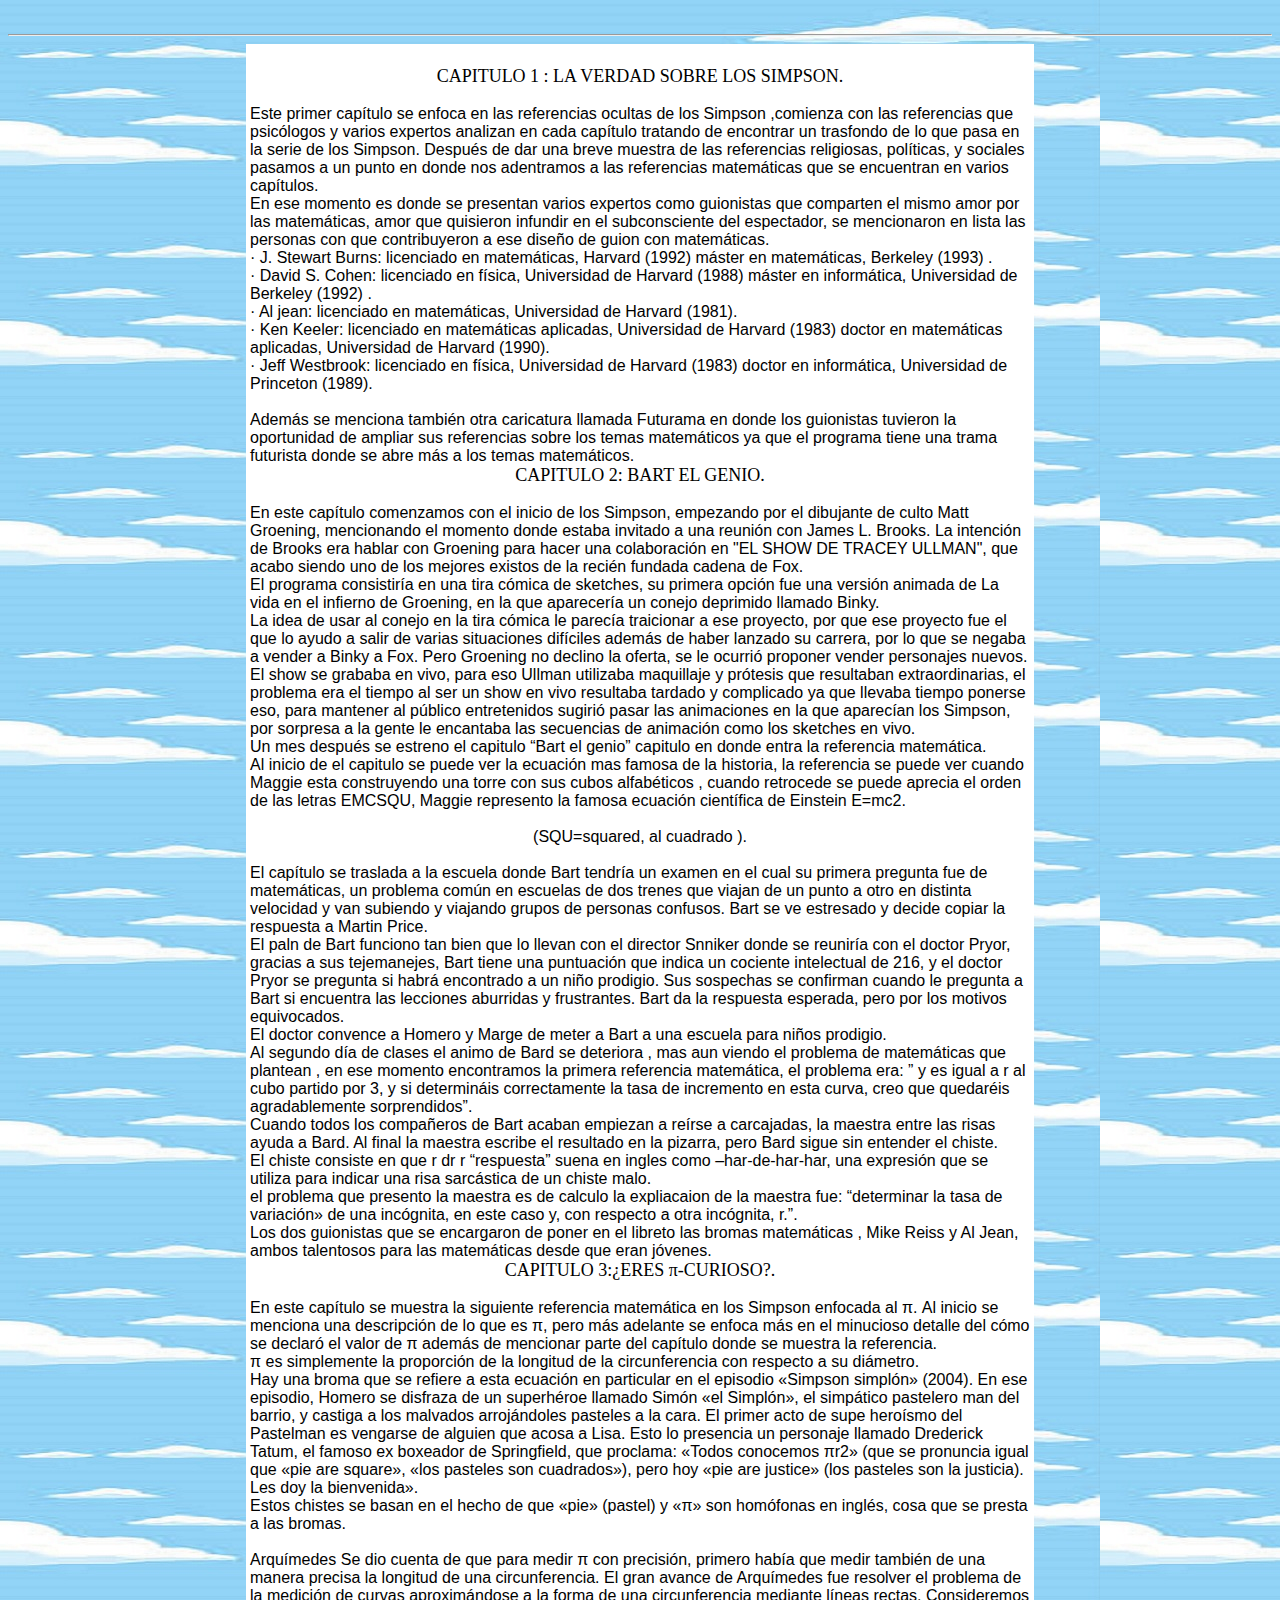
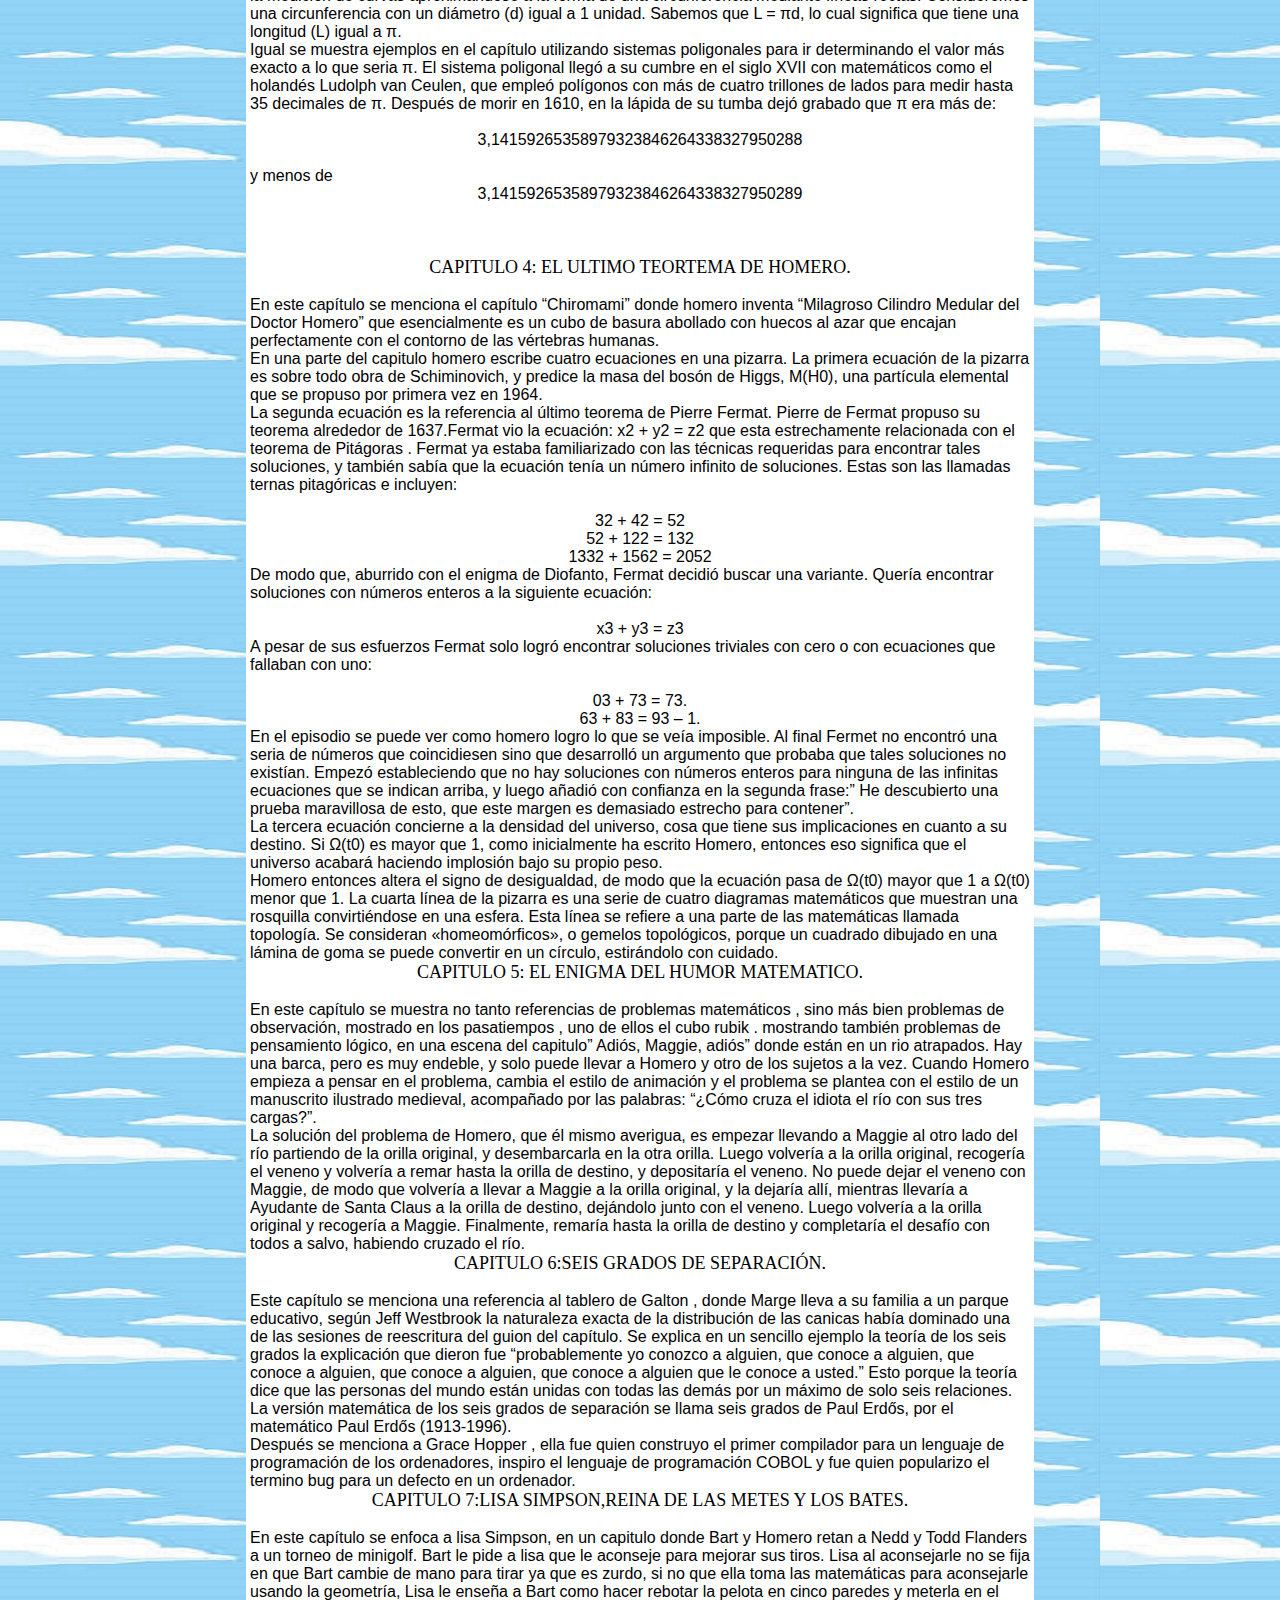
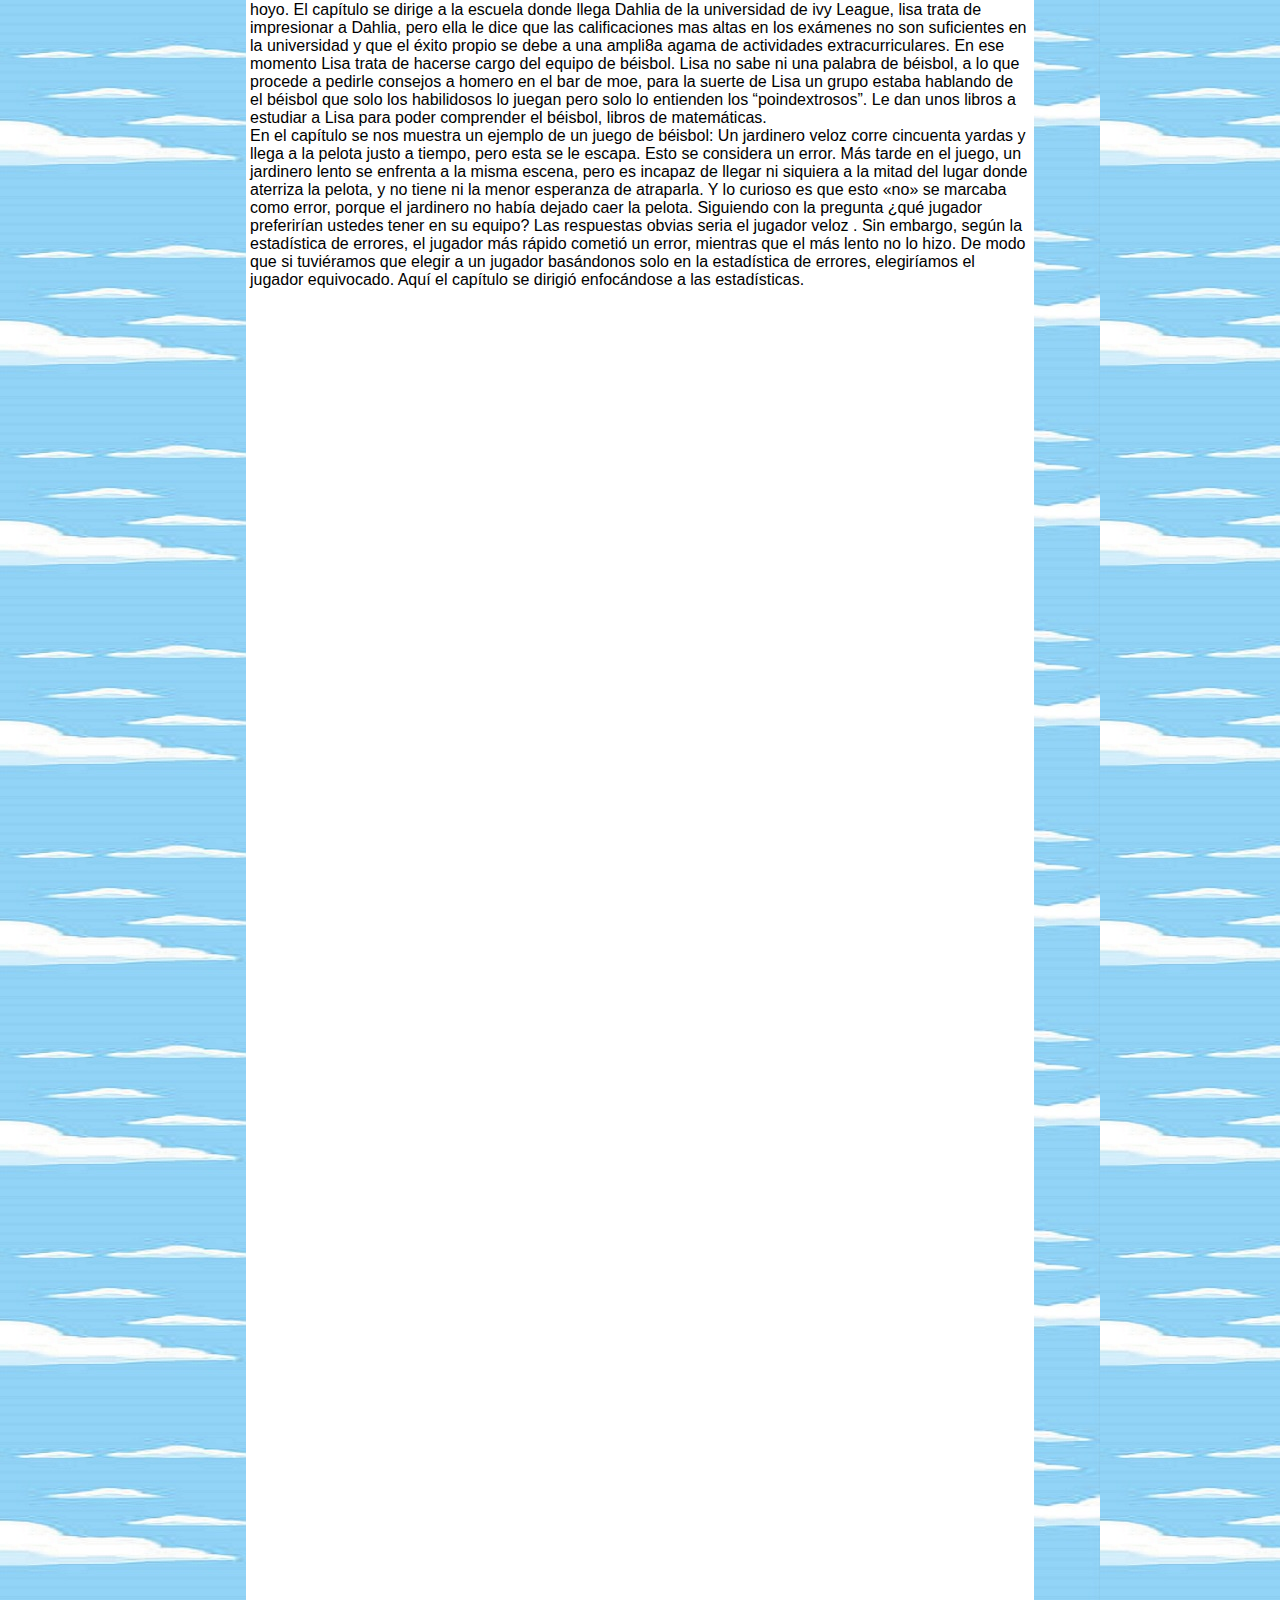
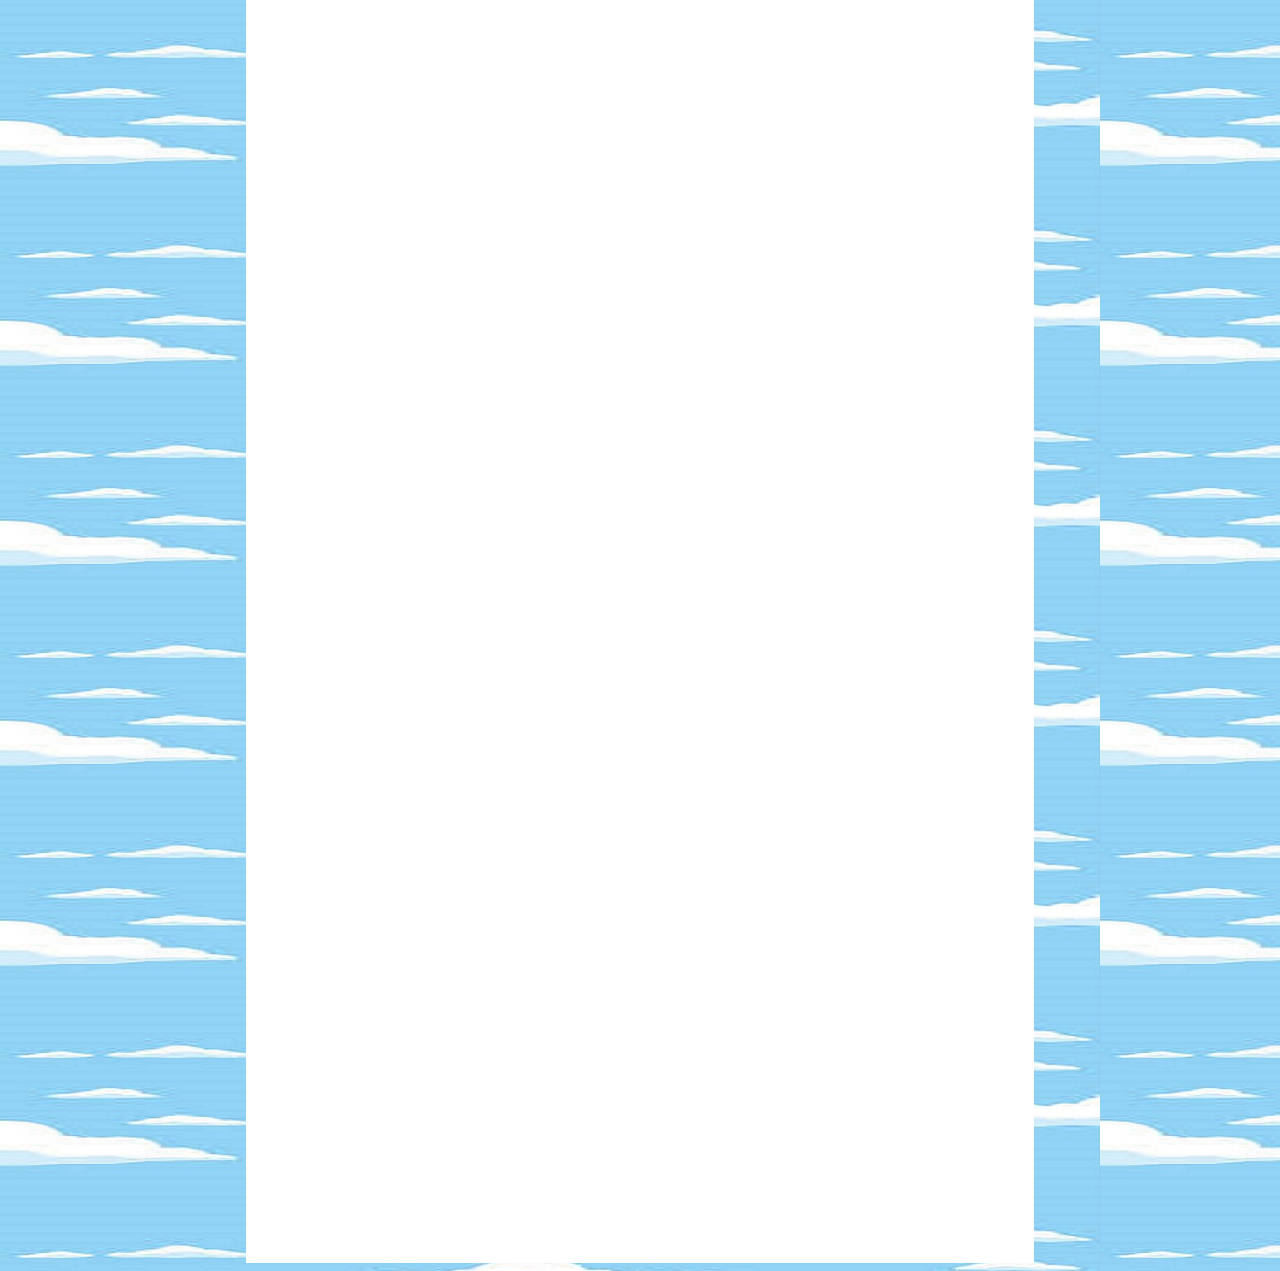
==== resumen.html @ 6ad981d0 "Add files via upload" ====
<html>
<head>
<link rel="stylesheet" type="text/css" href="menuprins.css"/>
</head>
<body background="fondo de los simpson.jpg">



  

<br>
<hr>

<div class="resumen">
    <center>


   
	<br>
	<font face="Arial Black" size="4px">
   CAPITULO  1 :  LA  VERDAD  SOBRE  LOS  SIMPSON.
</font>
</center>
<br>
<font face="Arial" size="3px">
Este primer capítulo se enfoca  en  las  referencias  ocultas  de  los  Simpson ,comienza con las  referencias que psicólogos  y varios expertos analizan en cada capítulo tratando de encontrar un trasfondo de lo que pasa en la serie de los Simpson. Después de dar una breve muestra de las referencias religiosas, políticas, y sociales pasamos a un punto en donde nos adentramos a las referencias matemáticas que se encuentran en varios capítulos.
<br>
En ese momento es donde se presentan varios expertos como guionistas que comparten el mismo amor por las matemáticas, amor que quisieron infundir en el subconsciente del espectador, se mencionaron en lista las personas con que contribuyeron a ese diseño de guion con matemáticas.
<br>
 · J. Stewart Burns: licenciado en matemáticas, Harvard (1992) máster en matemáticas, Berkeley (1993) .
<br>
· David S. Cohen: licenciado en física, Universidad de Harvard (1988) máster en informática, Universidad de Berkeley (1992) .
<br>
· Al jean: licenciado en matemáticas, Universidad de Harvard (1981).

<br>
 · Ken Keeler: licenciado en matemáticas aplicadas, Universidad de Harvard (1983) doctor en matemáticas aplicadas, Universidad de Harvard (1990).<br>
 · Jeff Westbrook: licenciado en física, Universidad de Harvard (1983) doctor en informática, Universidad de Princeton (1989).
<br>
<br>
Además se menciona también otra caricatura  llamada Futurama en donde los guionistas tuvieron la oportunidad de ampliar sus referencias sobre los temas matemáticos ya que el programa tiene una trama futurista donde se abre más a los temas matemáticos.
<br>
	</font>
	<center>
	<font face="Arial Black" size="4px">
 CAPITULO 2: BART EL GENIO.
 </font>
 </center>
 <font face="Arial" size="3px">
<br>
En este capítulo comenzamos con el inicio de los Simpson, empezando por el dibujante de culto Matt Groening, mencionando el momento donde estaba invitado a una reunión con James L. Brooks. La intención  de Brooks era hablar con Groening para hacer una colaboración en "EL SHOW DE TRACEY ULLMAN", que acabo siendo uno de los mejores existos  de la recién fundada cadena de Fox.
<br>
El programa consistiría en una tira cómica de sketches, su primera opción fue una versión animada de La vida en el infierno de Groening, en la que aparecería un conejo deprimido llamado Binky.
<br>
La idea de usar al conejo en la tira cómica le parecía traicionar a ese proyecto, por que ese proyecto fue el que lo ayudo a salir de varias situaciones difíciles además de haber lanzado su carrera, por lo que se negaba a vender  a Binky a Fox. Pero Groening no declino la oferta, se le ocurrió proponer vender personajes nuevos.
<br>
El show se grababa en vivo, para eso Ullman utilizaba maquillaje y prótesis que resultaban extraordinarias, el problema era el tiempo al ser un show en vivo resultaba tardado y complicado  ya que llevaba tiempo ponerse eso, para mantener al público entretenidos sugirió pasar las animaciones en la que aparecían los Simpson, por sorpresa a la gente le encantaba 	las secuencias de animación como los sketches en vivo.
<br>
Un mes después se estreno el capitulo “Bart el genio” capitulo en donde entra la referencia matemática.
<br>
Al inicio de el capitulo se puede ver la ecuación mas famosa de la historia, la referencia se puede ver cuando Maggie esta construyendo una torre con sus cubos alfabéticos , cuando retrocede se puede aprecia el orden de las letras EMCSQU, Maggie represento la famosa ecuación científica de Einstein  E=mc2.
<br>
<br>
<center>
(SQU=squared, al cuadrado ).
</center>
<br>
El capítulo se traslada a la escuela donde Bart tendría un examen en el cual su primera pregunta fue de matemáticas, un problema común en escuelas de dos trenes que viajan de un punto a otro en distinta velocidad y van subiendo y viajando grupos de personas confusos. Bart se ve estresado y decide copiar la respuesta a Martin Price.
<br>
El paln de Bart funciono tan bien que lo llevan con el director Snniker donde se reuniría con el doctor Pryor, gracias a sus tejemanejes, Bart tiene una puntuación que indica un cociente intelectual de 216, y el doctor Pryor se pregunta si habrá encontrado a un niño prodigio. Sus sospechas se confirman cuando le pregunta a Bart si encuentra las lecciones aburridas y frustrantes. Bart da la respuesta esperada, pero por los motivos equivocados.
<br>
El doctor convence a Homero y Marge de meter a Bart a una escuela para niños prodigio.
<br>
Al segundo día de clases el animo de Bard se deteriora , mas aun viendo el problema de matemáticas que plantean , en ese momento encontramos  la primera referencia matemática, el problema era: ” y es igual a r al cubo partido por 3, y si determináis correctamente la tasa de incremento en esta curva, creo que quedaréis agradablemente sorprendidos”.
<br>
Cuando todos los compañeros de Bart acaban empiezan a reírse a carcajadas, la maestra entre las risas ayuda a Bard. Al final la maestra escribe el resultado en la pizarra, pero Bard sigue sin entender el chiste.
<br>
El chiste consiste en que r dr r “respuesta” suena en ingles como –har-de-har-har, una expresión que se utiliza  para indicar una risa sarcástica de un chiste malo.
<br>
el problema que presento la maestra es de calculo la expliacaion de la maestra fue: “determinar la tasa de variación» de una incógnita, en este caso y, con respecto a otra incógnita, r.”.
<br>
Los dos guionistas que se encargaron de poner en el libreto las bromas matemáticas , Mike Reiss y Al Jean, ambos talentosos para las matemáticas desde que eran jóvenes.
 	</font>
	<br>
	<center>
	<font face="Arial Black" size="4px">
 CAPITULO 3:¿ERES  π-CURIOSO?.
 </font>
	</center>
  <font face="Arial" size="3px">
<br>
	En este capítulo se muestra la siguiente referencia matemática en los Simpson enfocada al π. Al  inicio se menciona una descripción de lo que es π, pero más adelante se enfoca más en el minucioso detalle del cómo se declaró el valor de π además de mencionar parte del capítulo donde se muestra la referencia.<br>
π es simplemente la proporción de la longitud de la circunferencia con respecto a su diámetro.<br>
Hay una broma que se refiere a esta ecuación en particular en el episodio «Simpson
simplón» (2004). En ese episodio, Homero se disfraza de un superhéroe llamado Simón «el Simplón», el simpático pastelero man del barrio, y castiga a los malvados arrojándoles pasteles a la cara. El primer acto de supe heroísmo del Pastelman es vengarse de alguien que acosa a Lisa. Esto lo presencia un personaje llamado Drederick Tatum, el famoso ex boxeador de Springfield, que proclama: «Todos conocemos πr2» (que se pronuncia igual que «pie are square», «los pasteles son cuadrados»), pero hoy «pie are justice» (los pasteles son la justicia). Les doy la bienvenida».<br>
Estos chistes se basan en el hecho de que «pie» (pastel) y «π» son homófonas en inglés, cosa que se presta a las bromas.<br><br>

Arquímedes Se dio cuenta de que para medir π con precisión, primero había que medir también de una manera precisa la longitud de una circunferencia. El gran avance de Arquímedes fue resolver el problema de la medición de curvas aproximándose a la forma de una circunferencia mediante líneas rectas. Consideremos una circunferencia con un diámetro (d) igual a 1 unidad. Sabemos que L = πd, lo cual significa que tiene una longitud (L) igual a π.<br>


Igual se muestra ejemplos en el capítulo utilizando sistemas poligonales para ir determinando el valor más exacto a lo que seria π.
El sistema poligonal llegó a su cumbre en el siglo XVII con matemáticos como el holandés Ludolph van Ceulen, que empleó polígonos con más de cuatro trillones de lados para medir hasta 35 decimales de π. Después de morir en 1610, en la lápida de su tumba dejó grabado que π era más de:<br>
<center>
<br>
3,14159265358979323846264338327950288
</center>
<br>
y menos de
<br>
<center>
3,14159265358979323846264338327950289
</center>
<br><br>
	</font>
<br>
	<center>
	<font face="Arial Black" size="4px">
 CAPITULO 4: EL ULTIMO TEORTEMA DE HOMERO.
 </font>
	</center>
	 <font face="Arial" size="3px">
<br>
En este capítulo  se menciona el capítulo “Chiromami” donde homero inventa “Milagroso Cilindro Medular del Doctor Homero” que esencialmente es un cubo de basura abollado con huecos al azar que encajan perfectamente con el contorno de las vértebras humanas.
<br>
En una parte del capitulo homero escribe cuatro ecuaciones en una pizarra.
La primera ecuación de la pizarra es sobre todo obra de Schiminovich, y predice la masa del bosón de Higgs, M(H0), una partícula elemental que se propuso por primera vez en 1964.
<br>
La segunda ecuación es la referencia al último teorema de Pierre Fermat.  Pierre de Fermat propuso su teorema alrededor de 1637.Fermat vio la ecuación: x2 + y2 = z2  que esta estrechamente relacionada con el teorema de Pitágoras . Fermat ya estaba familiarizado con las técnicas requeridas para encontrar tales soluciones, y también sabía que la ecuación tenía un número infinito de soluciones. Estas son las llamadas ternas pitagóricas e incluyen:
<br>
<center>
<br>
32 + 42 = 52 
<br>
52 + 122 = 132 
<br>
1332 + 1562 = 2052
<br>
</center>
De modo que, aburrido con el enigma de Diofanto, Fermat decidió buscar una variante. Quería encontrar soluciones con números enteros a la siguiente ecuación: 
<center>
<br>
x3 + y3 = z3 
<br>
</center>
A pesar de sus esfuerzos Fermat solo logró encontrar soluciones triviales con cero o con ecuaciones que fallaban con uno:
<center>
<br>
03 + 73 = 73.
<br>
63 + 83 = 93 – 1.
<br>
</center>
En el episodio se puede ver como homero logro lo que se veía imposible.
Al final Fermet no encontró una seria de números que coincidiesen sino que desarrolló un argumento que probaba que tales soluciones no existían. Empezó estableciendo que no hay soluciones con números enteros para ninguna de las infinitas ecuaciones que se indican arriba, y luego añadió con confianza en la segunda frase:” He descubierto una prueba maravillosa de esto, que este margen es demasiado estrecho para contener”.
<br>
La tercera ecuación concierne a la densidad del universo, cosa que tiene sus implicaciones en cuanto a su destino. Si Ω(t0) es mayor que 1, como inicialmente ha escrito Homero, entonces eso significa que el universo acabará haciendo implosión bajo su propio peso.
<br>
Homero entonces altera el signo de desigualdad, de modo que la ecuación pasa de Ω(t0) mayor que  1 a Ω(t0) menor que 1.
La cuarta línea de la pizarra es una serie de cuatro diagramas matemáticos que muestran una rosquilla convirtiéndose en una esfera. Esta línea se refiere a una parte de las matemáticas llamada topología.  Se consideran «homeomórficos», o gemelos topológicos, porque un cuadrado dibujado en una lámina de goma se puede convertir en un círculo, estirándolo con cuidado.
</font>
<br>
	<center>
	<font face="Arial Black" size="4px">
 CAPITULO 5: EL ENIGMA DEL HUMOR MATEMATICO.
 </font>
	</center>
	 <font face="Arial" size="3px">
<br>
En este capítulo se muestra no tanto referencias de problemas matemáticos , sino más bien problemas de observación, mostrado en los pasatiempos , uno de ellos el cubo rubik . mostrando también problemas de pensamiento lógico, en una escena del capitulo” Adiós, Maggie, adiós” donde están en un rio atrapados. Hay una barca, pero es muy endeble, y solo puede llevar a Homero y otro de los sujetos a la vez. Cuando Homero empieza a pensar en el problema, cambia el estilo de animación y el problema se plantea con el estilo de un manuscrito ilustrado medieval, acompañado por las palabras: “¿Cómo cruza el idiota el río con sus tres cargas?”.
<br>
La solución del problema de Homero, que él mismo averigua, es empezar llevando a Maggie al otro lado del río partiendo de la orilla original, y desembarcarla en la otra orilla. Luego volvería a la orilla original, recogería el veneno y volvería a remar hasta la orilla de destino, y depositaría el veneno. No puede dejar el veneno con Maggie, de modo que volvería a llevar a Maggie a la orilla original, y la dejaría allí, mientras llevaría a Ayudante de Santa Claus a la orilla de destino, dejándolo junto con el veneno. Luego volvería a la orilla original y recogería a Maggie. Finalmente, remaría hasta la orilla de destino y completaría el desafío con todos a salvo, habiendo cruzado el río.

<br>
	<center>
	<font face="Arial Black" size="4px">
 CAPITULO 6:SEIS  GRADOS DE SEPARACIÓN.
 </font>
	</center>
	 <font face="Arial" size="3px">
<br>
Este capítulo se menciona una referencia al tablero de Galton , donde Marge lleva a su familia a un parque educativo, según Jeff Westbrook la naturaleza exacta de la distribución de las canicas había dominado una de las sesiones  de reescritura del guion del capítulo. 
Se explica en un sencillo ejemplo la teoría de los seis grados la explicación que dieron fue “probablemente yo conozco a alguien, que conoce a alguien, que conoce a alguien, que conoce a alguien, que conoce a alguien que le conoce a usted.” Esto porque la teoría dice que las personas del mundo están unidas con todas las demás por un máximo de solo seis relaciones.
<br>
La versión matemática de los seis grados de separación se llama seis grados de Paul Erdős, por el matemático Paul Erdős (1913-1996). 
<br>
Después se menciona a  Grace Hopper , ella fue quien construyo el primer compilador para un lenguaje de programación de los ordenadores, inspiro el lenguaje de programación COBOL y fue quien popularizo el termino bug para un defecto  en un ordenador.
<br>
	<center>
	<font face="Arial Black" size="4px">
 CAPITULO 7:LISA SIMPSON,REINA DE LAS METES Y LOS BATES.
 </font>
	</center>
	 <font face="Arial" size="3px">
<br>
En este capítulo se enfoca a lisa Simpson, en un capitulo donde Bart y Homero retan a Nedd y Todd Flanders a un torneo de minigolf.
Bart le pide a lisa que le aconseje para mejorar sus tiros. Lisa al aconsejarle no se fija en que Bart cambie de mano para tirar ya que es zurdo, si no que ella toma las matemáticas para aconsejarle usando la geometría, Lisa le enseña a Bart como hacer rebotar la pelota en cinco paredes y meterla en el hoyo.
El capítulo se dirige  a la escuela donde llega Dahlia de la universidad de ivy League, lisa trata de impresionar a Dahlia, pero ella le dice que las calificaciones mas altas en los exámenes no son suficientes en la universidad y que el éxito propio se debe a una ampli8a agama de actividades extracurriculares. En ese momento Lisa trata de  hacerse cargo del equipo de béisbol. Lisa no sabe ni una palabra de béisbol, a lo que procede a pedirle consejos a homero en el bar de moe, para la suerte de Lisa  un grupo estaba hablando de el béisbol que solo los habilidosos lo juegan pero solo lo entienden los “poindextrosos”. Le dan unos libros a estudiar a Lisa para poder comprender el béisbol, libros de matemáticas.
<br>
En el capítulo se nos muestra un ejemplo de un juego de béisbol:
Un jardinero veloz corre cincuenta yardas y llega a la pelota justo a tiempo, pero esta se le escapa.
Esto se considera un error. Más tarde en el juego, un jardinero lento se enfrenta a la misma escena, pero es incapaz de llegar ni siquiera a la mitad del lugar donde aterriza la pelota, y no tiene ni la menor esperanza de atraparla. Y lo curioso es que esto «no» se marcaba como error, porque el jardinero no había dejado caer la pelota. Siguiendo con la pregunta ¿qué jugador preferirían ustedes tener en su equipo? Las respuestas obvias seria el jugador veloz .
Sin embargo, según la estadística de errores, el jugador más rápido cometió un error, mientras que el más lento no lo hizo. De modo que si tuviéramos que elegir a un jugador basándonos solo en la estadística de errores, elegiríamos el jugador equivocado. 
Aquí el capítulo se dirigió enfocándose a las estadísticas.






</div>
</body>
</html>
---- menuprins.css ----
.menu{
	
	
	height:540px;
	width:780px;
	position:absolute;
	top:20px;
	left:20px;
	
	
}
.resumen{
	
	margin:auto;
	padding:4px;
	width:780px;
	height:680%;
	background-color:white;
	
	
	
}
.regresar{
	
	border-radius:9px;
	
	
}

.formulario{
	
	margin:auto;
	padding:4px;
	width:430px;
	height:450px;
	
	
}
.dato{
	border-radius:9px;
	
}
.confir{
	width:500px;
	height:190px;
	background-image:url('homero confirm.png');
	display:none;
	position:absolute;
	top:150px;
	left:170px;
}
.entrar{
	
	background-color:#34FCFF;
	border-color:34FCFF;
	border-radius:9px;
	cursor:pointer;
	width:250px;
}
.subir{
	
	background-color:#34FCFF;
	border-color:34FCFF;
	border-radius:9px;
	cursor:pointer;
}
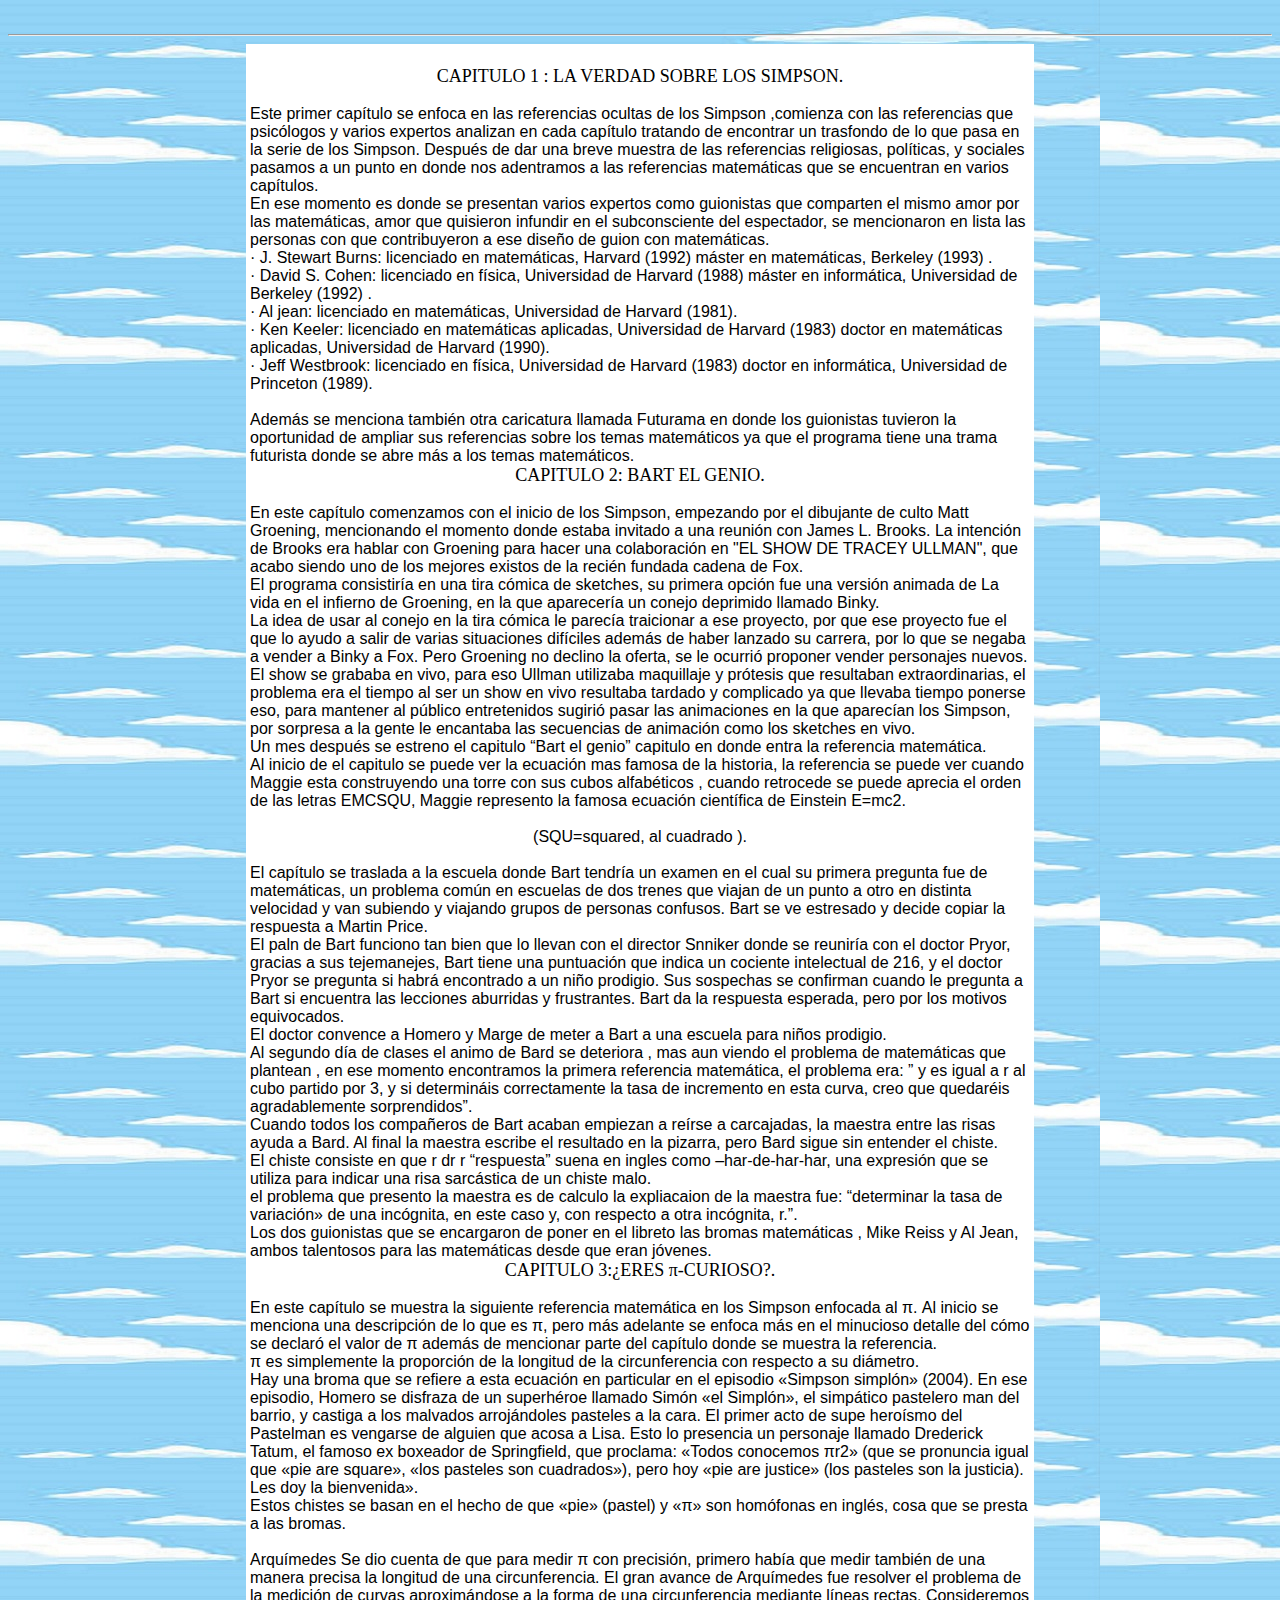
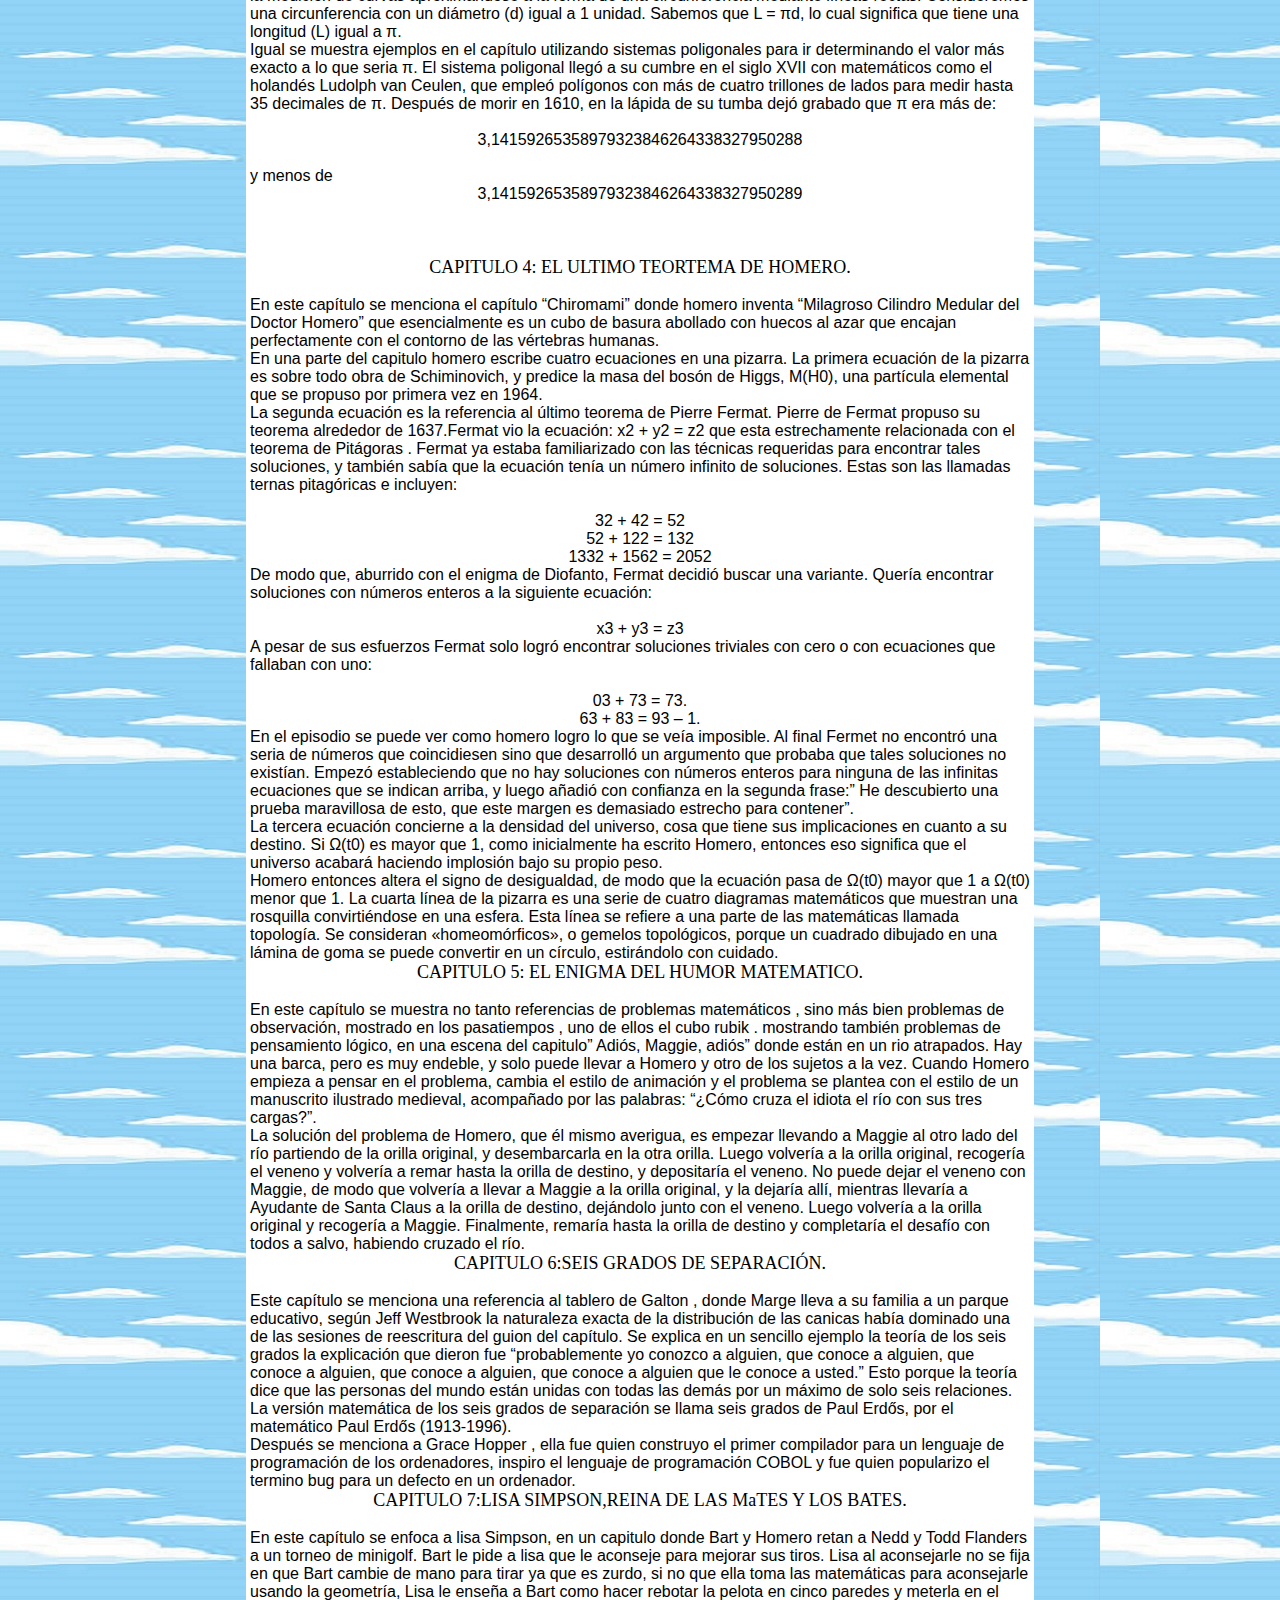
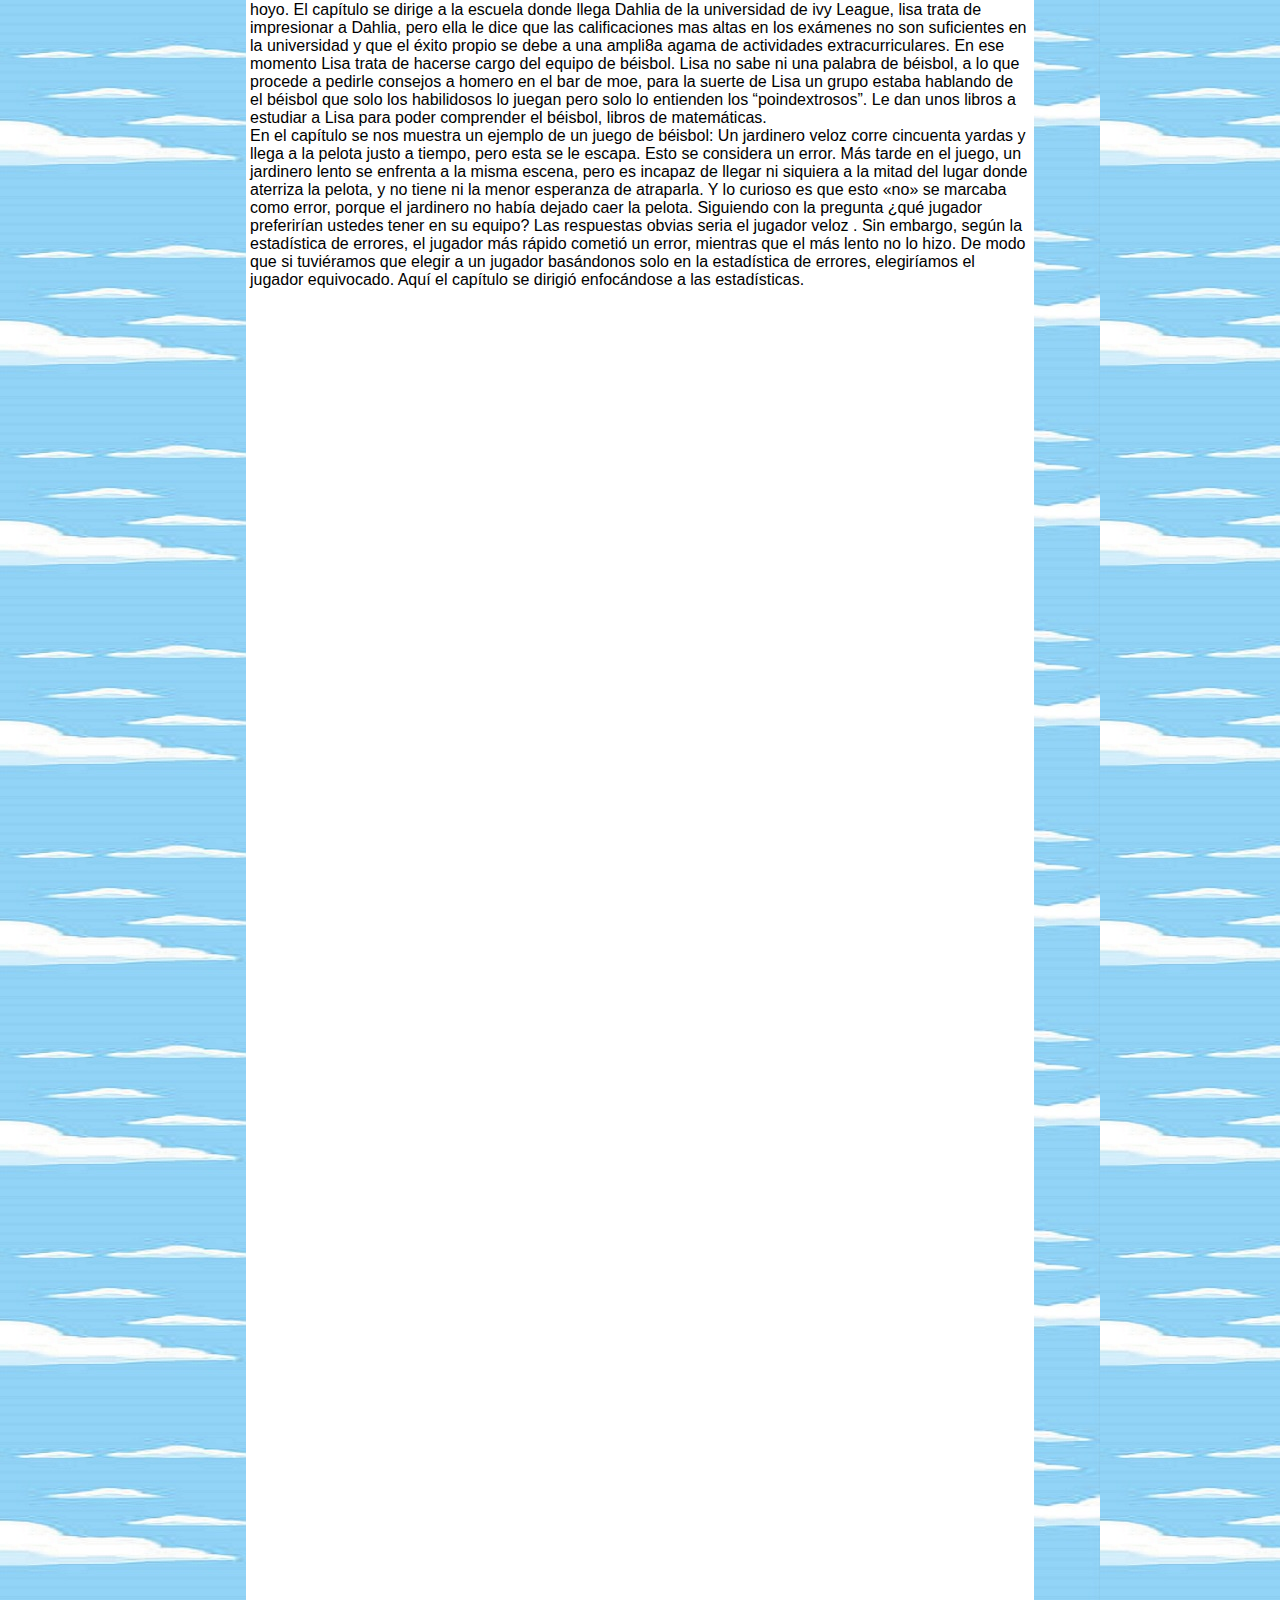
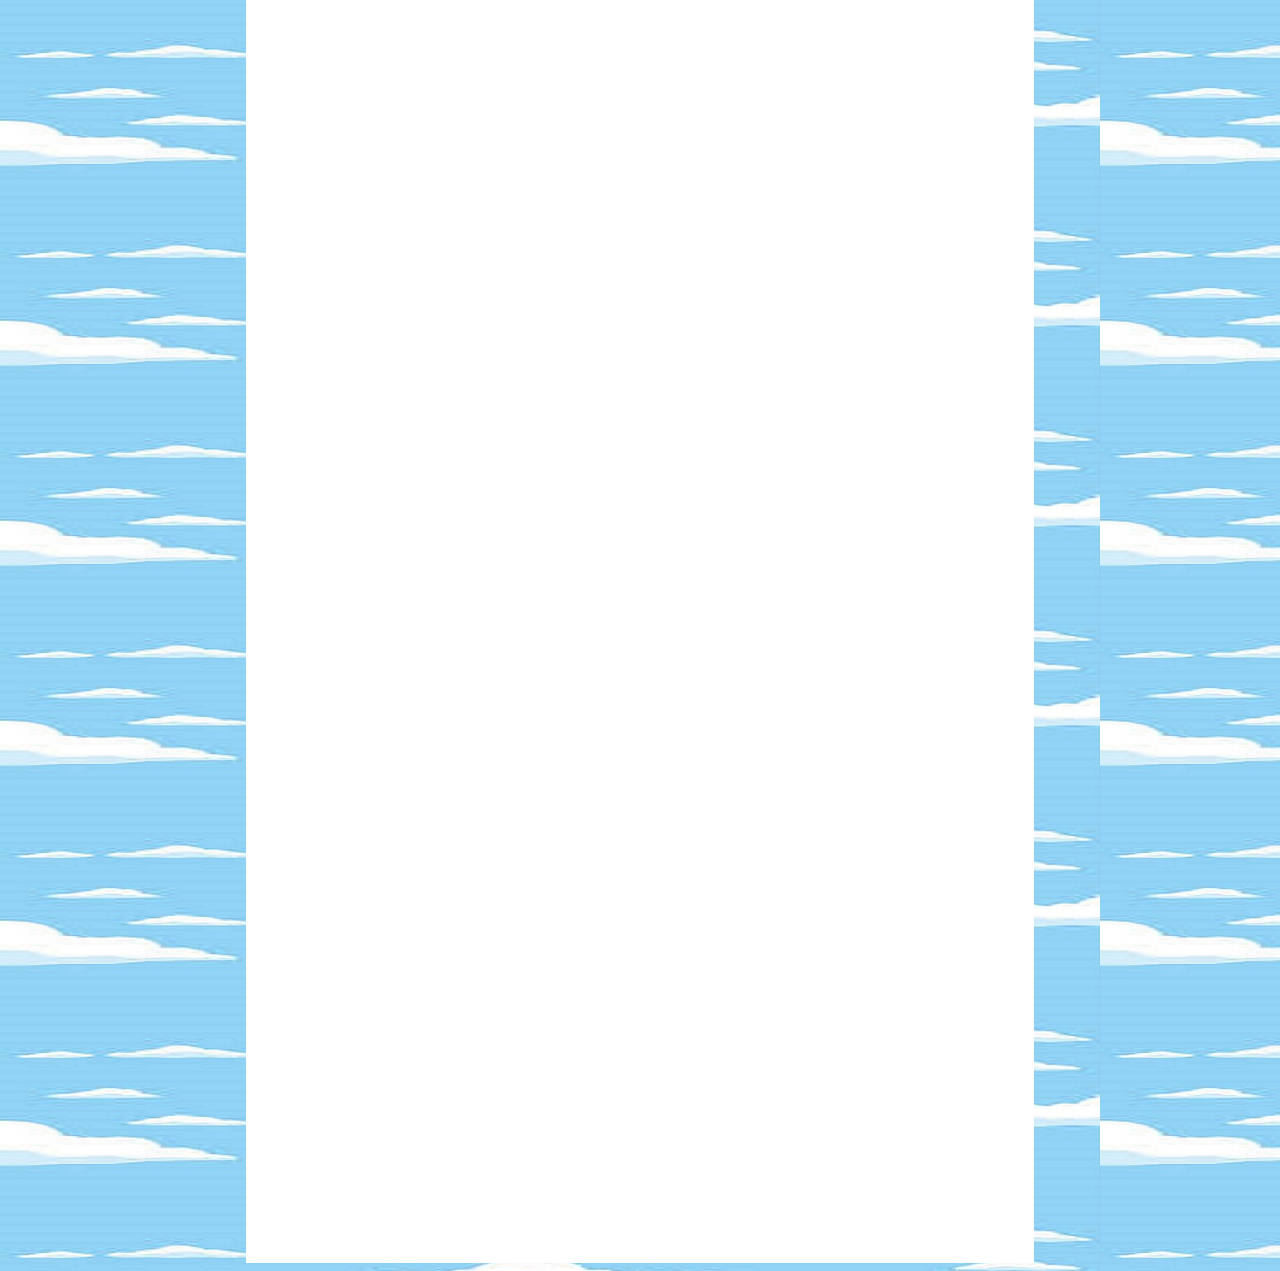
==== commit 675ce7c3: "Update resumen.html" ====
--- a/resumen.html
+++ b/resumen.html
@@ -187,7 +187,7 @@
 <br>
 	<center>
 	<font face="Arial Black" size="4px">
- CAPITULO 7:LISA SIMPSON,REINA DE LAS METES Y LOS BATES.
+ CAPITULO 7:LISA SIMPSON,REINA DE LAS MaTES Y LOS BATES.
  </font>
 	</center>
 	 <font face="Arial" size="3px">
@@ -209,4 +209,4 @@
 
 </div>
 </body>
-</html>+</html>
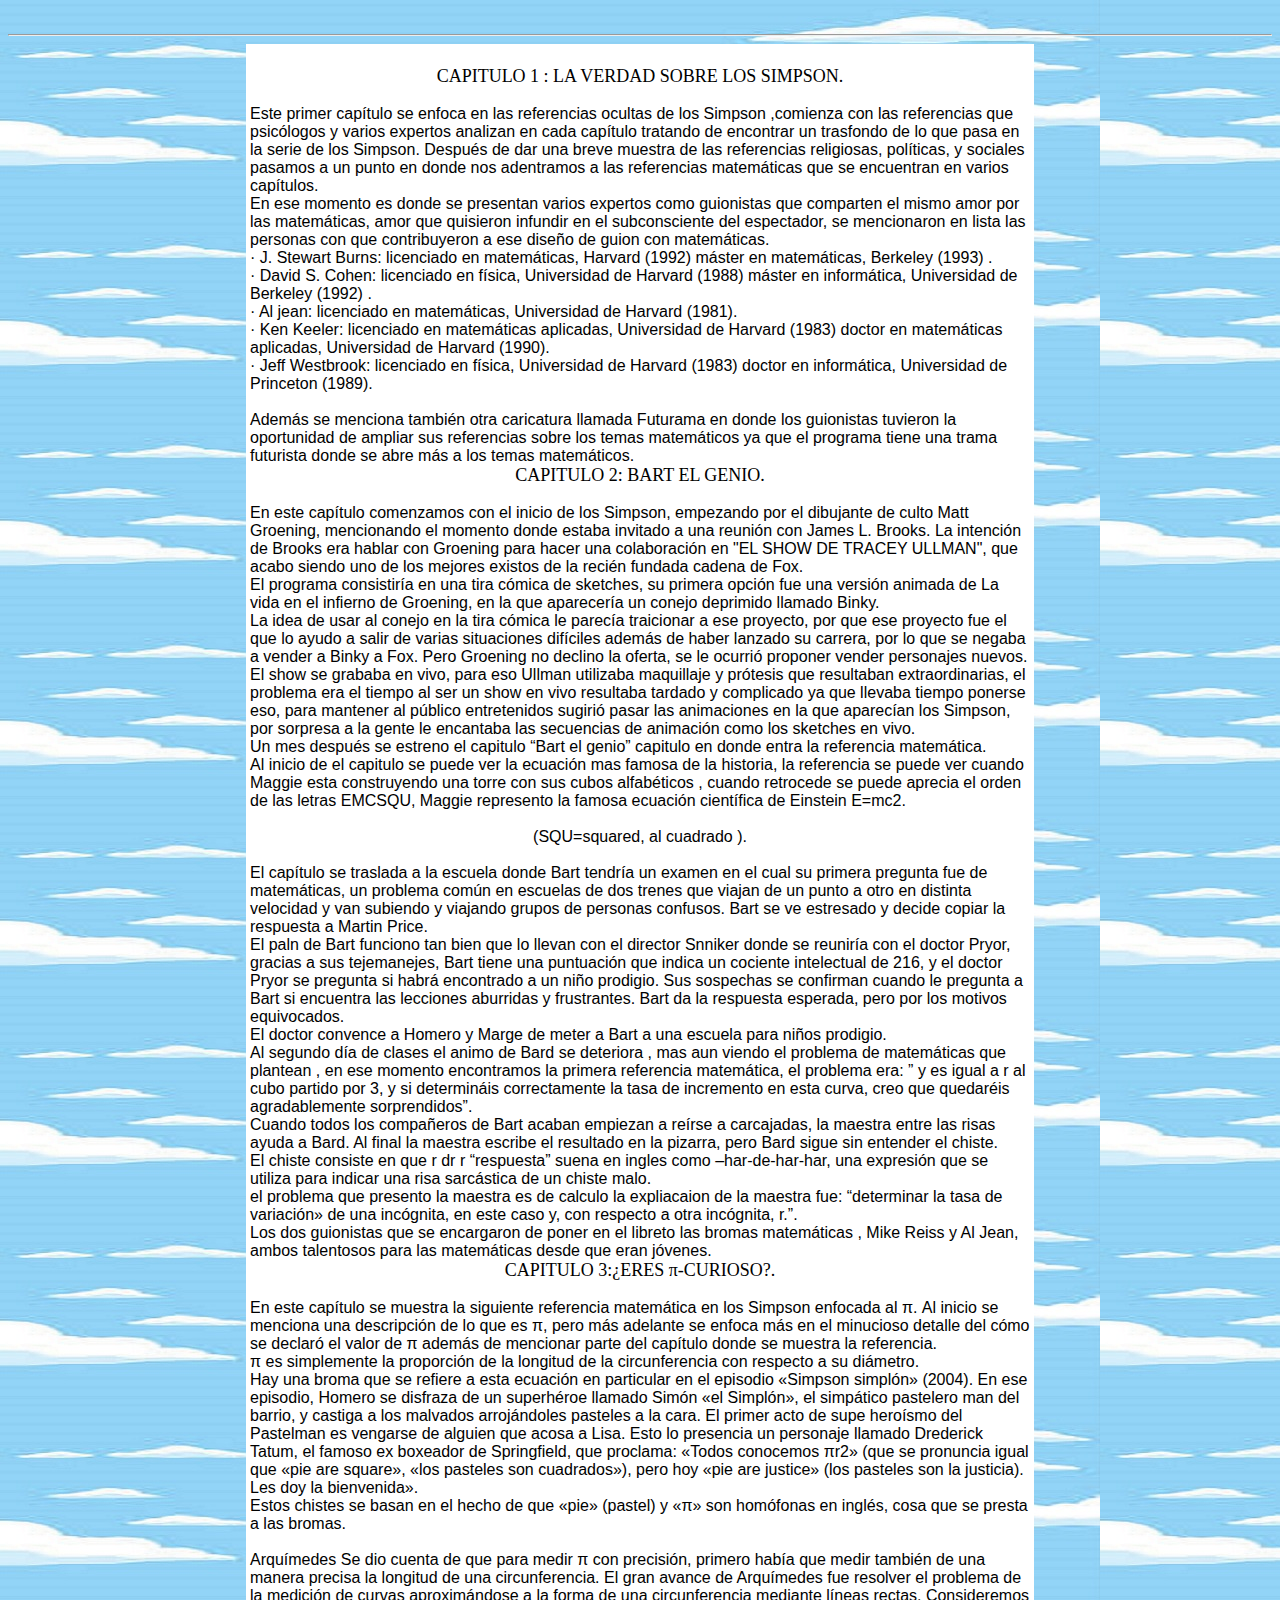
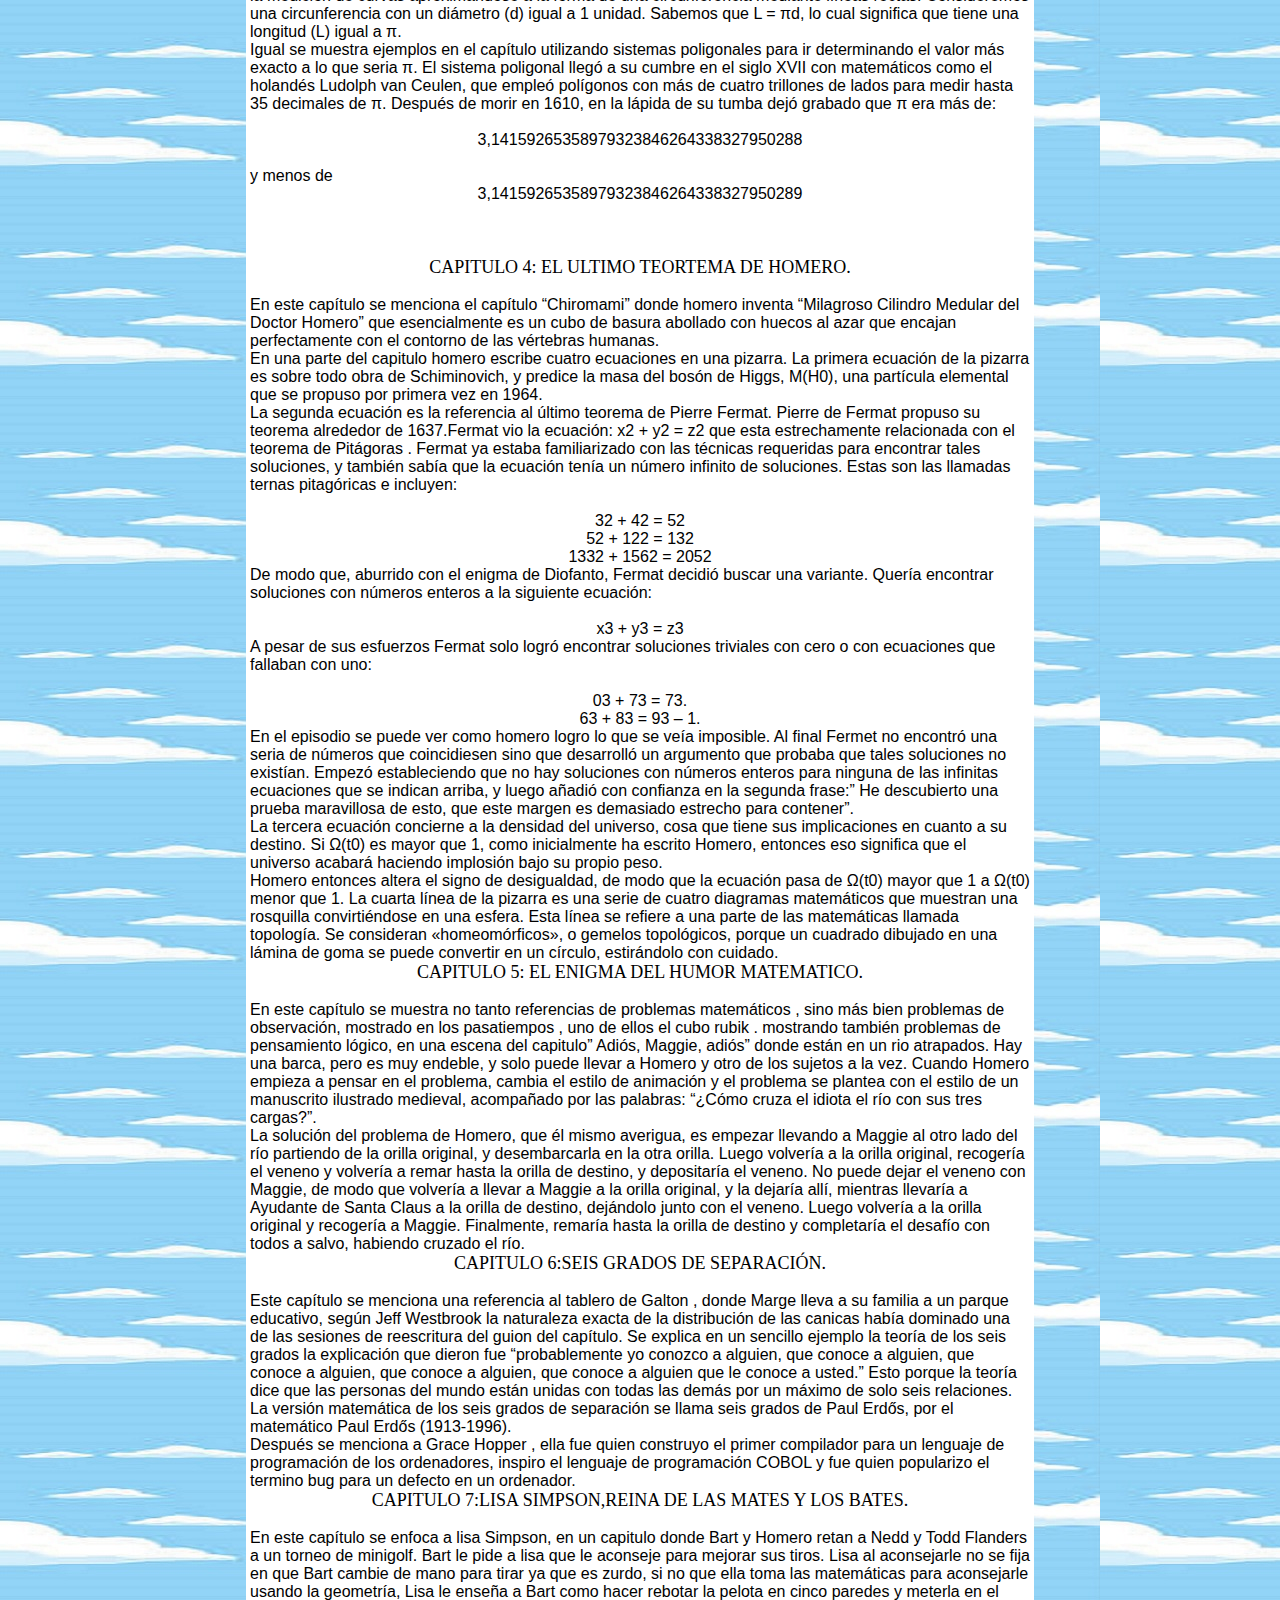
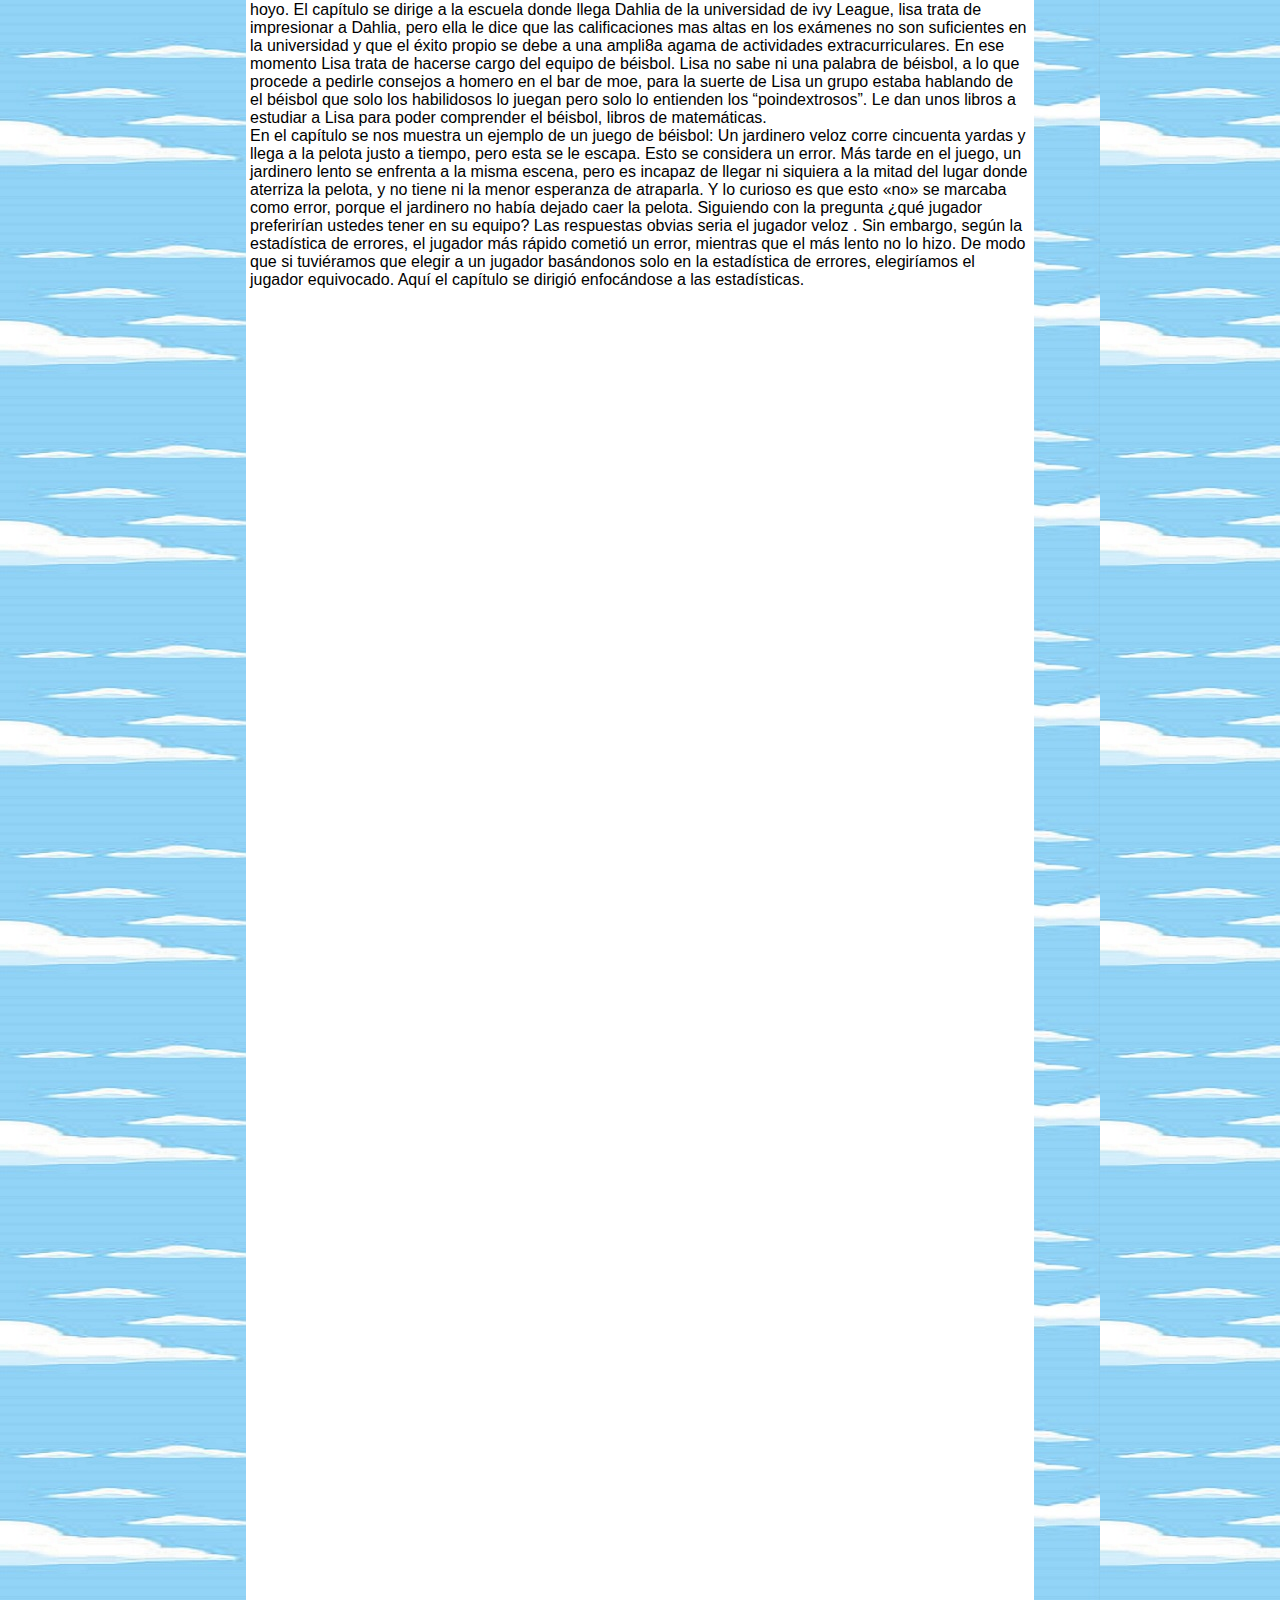
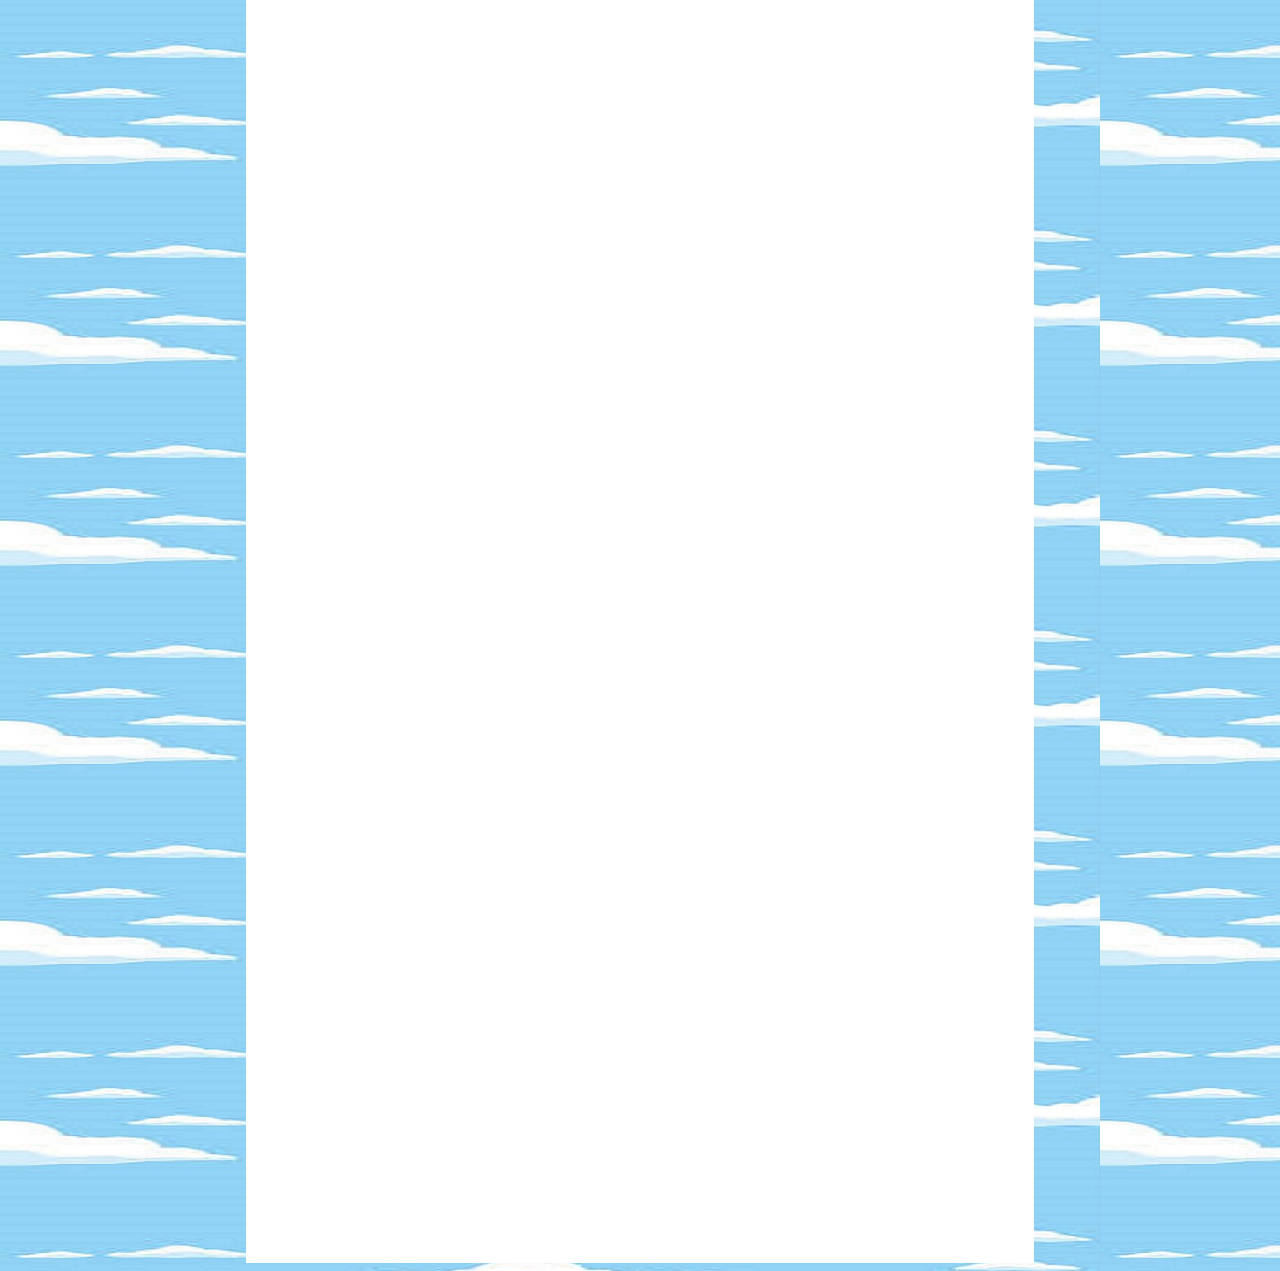
==== commit 0220bfda: "Update resumen.html" ====
--- a/resumen.html
+++ b/resumen.html
@@ -187,7 +187,7 @@
 <br>
 	<center>
 	<font face="Arial Black" size="4px">
- CAPITULO 7:LISA SIMPSON,REINA DE LAS MaTES Y LOS BATES.
+ CAPITULO 7:LISA SIMPSON,REINA DE LAS MATES Y LOS BATES.
  </font>
 	</center>
 	 <font face="Arial" size="3px">
